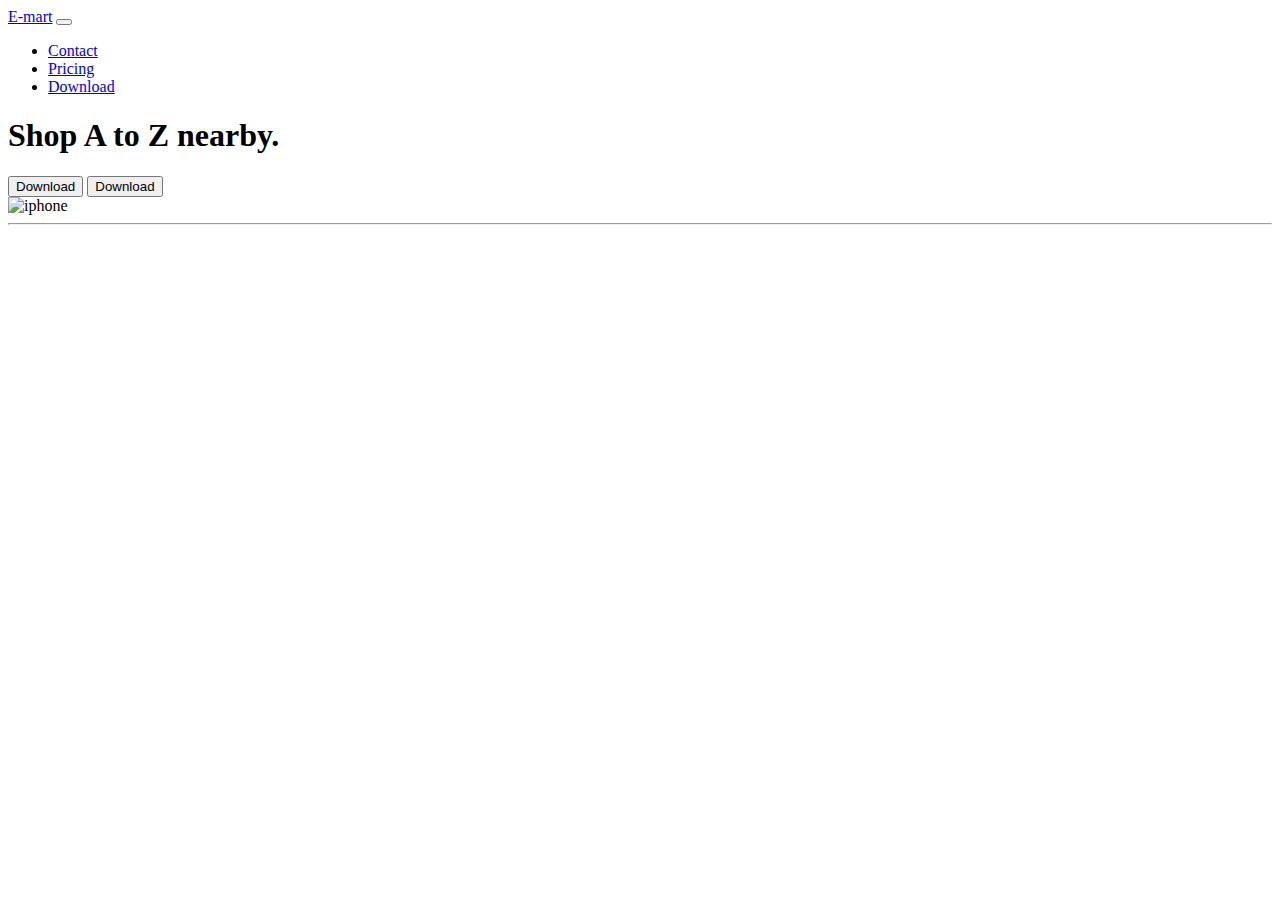
==== index.html @ aa3ed0ec "Rename test.html to index.html" ====
<!DOCTYPE html>
<html lang="en">

<head>
    <meta charset="UTF-8">
    <meta http-equiv="X-UA-Compatible" content="IE=edge">
    <meta name="viewport" content="width=device-width, initial-scale=1.0">
    <title>Document</title>

    <!-- Bootstrap Link -->
    <link href="https://cdn.jsdelivr.net/npm/bootstrap@5.1.3/dist/css/bootstrap.min.css" rel="stylesheet"
        integrity="sha384-1BmE4kWBq78iYhFldvKuhfTAU6auU8tT94WrHftjDbrCEXSU1oBoqyl2QvZ6jIW3" crossorigin="anonymous">

    <!-- Local CSS -->
    <link rel="stylesheet" href="./css/styles.css">

    <!-- JavaScript -->
    <script src="https://cdn.jsdelivr.net/npm/bootstrap@5.1.3/dist/js/bootstrap.bundle.min.js"
        integrity="sha384-ka7Sk0Gln4gmtz2MlQnikT1wXgYsOg+OMhuP+IlRH9sENBO0LRn5q+8nbTov4+1p"
        crossorigin="anonymous"></script>

    <!-- Font-Style -->
    <link rel="preconnect" href="https://fonts.googleapis.com">
    <link rel="preconnect" href="https://fonts.gstatic.com" crossorigin>
    <link
        href="https://fonts.googleapis.com/css2?family=Merriweather&family=Montserrat:wght@400;700;900&family=Sacramento&family=Ubuntu:wght@300;400;500&display=swap"
        rel="stylesheet">

    <!-- Font Awesome  CDN-->
    <link rel="stylesheet" href="https://pro.fontawesome.com/releases/v5.10.0/css/all.css"
        integrity="sha384-AYmEC3Yw5cVb3ZcuHtOA93w35dYTsvhLPVnYs9eStHfGJvOvKxVfELGroGkvsg+p" crossorigin="anonymous" />
</head>

<body>
    <section id="title">
        <!-- nav Bar -->
        <div class="container-fluid">
            <nav class="navbar navbar-expand-lg navbar-dark">
                <a class="navbar-brand" href="#">E-mart</a>
                <button class="navbar-toggler" type="button" data-bs-toggle="collapse"
                    data-bs-target="#navbarNavAltMarkup" aria-controls="navbarNavAltMarkup" aria-expanded="false"
                    aria-label="Toggle navigation">
                    <span class="navbar-toggler-icon"></span>
                </button>
                <div class="collapse navbar-collapse" id="navbarNavAltMarkup">
                    <ul class="navbar-nav ms-auto">
                        <li class="nav-item">
                            <a class="nav-link" aria-current="page" href="#">Contact</a>
                        </li>
                        <li class="nav-item">
                            <a class="nav-link" href="#">Pricing</a>
                        </li>
                        <li class="nav-item">
                            <a class="nav-link" href="#">Download</a>
                        </li>
                    </ul>
                </div>

            </nav>
            <!-- title -->
            <div class="row">
                <div class="col-lg-6 col-md-12 col-sm-12">
                    <h1>Shop A to Z nearby. </h1>
                    <button type="button" class="btn btn-dark btn-lg"><i class="fab fa-apple"></i>
                        Download</button>
                    <button type="button" class="btn btn-outline-light btn-lg"><i class="fab fa-google-play"></i>
                        Download</button>
                </div>
                <div class="col-lg-6 col-md-12 col-sm-12">
                    <img src="./images/iphone6.png" alt="iphone" class="title-img">
                </div>
            </div>
        </div>
    </section>
    <hr>
    <!-- <section class="ad">
        <div class="row">
            <div class="col-lg-3 col-md-4 col-sm-4 c">
                <img src="./images/1.png" alt="" class="Img">
            </div>
            <div class="col-lg-3 col-md-4 col-sm-4 c">
                <img src="./images/1.png" alt="" class="Img">
            </div>
            <div class="col-lg-3 col-md-4 col-sm-4 c">
                <img src="./images/1.png" alt="" class="Img">
            </div>
            <div class="col-lg-3 col-md-4 col-sm-4 c">
                <img src="./images/1.png" alt="" class="Img">
            </div>
            <div class="col-lg-3 col-md-4 col-sm-4 c">
                <img src="./images/1.png" alt="" class="Img">
            </div>
            <div class="col-lg-3 col-md-4 col-sm-4 c">
                <img src="./images/1.png" alt="" class="Img">
            </div>
            <div class="col-lg-3 col-md-4 col-sm-4 c">
                <img src="./images/1.png" alt="" class="Img">
            </div>
            <div class="col-lg-3 col-md-4 col-sm-4 c">
                <img src="./images/1.png" alt="" class="Img">
            </div>
            <div class="col-lg-3 col-md-4 col-sm-4 c">
                <img src="./images/1.png" alt="" class="Img">
            </div>
            <div class="col-lg-3 col-md-4 col-sm-4 c">
                <img src="./images/1.png" alt="" class="Img">
            </div>
            <div class="col-lg-3 col-md-4 col-sm-4 c">
                <img src="./images/1.png" alt="" class="Img">
            </div>
            <div class="col-lg-3 col-md-4 col-sm-4 c">
                <img src="./images/1.png" alt="" class="Img">
            </div>

        
            
        </div> 
    </section> -->

    <section style="text-align: center; " class="container-fluid">
        <div class="row">
            <div class="col col-lg-3 col-md-4 col-sm-6"><img src="./images/1.png" alt=""></div>
            <div class="col col-lg-3 col-md-4 col-sm-6"><img src="./images/1.png" alt=""></div>
            <div class="col col-lg-3 col-md-4 col-sm-6"><img src="./images/1.png" alt=""></div>
            <div class="col col-lg-3 col-md-4 col-sm-6"><img src="./images/1.png" alt=""></div>
            <div class="col col-lg-3 col-md-4 col-sm-6"><img src="./images/1.png" alt=""></div>
            <div class="col col-lg-3 col-md-4 col-sm-6"><img src="./images/1.png" alt=""></div>
            <div class="col col-lg-3 col-md-4 col-sm-6"><img src="./images/1.png" alt=""></div>
            <div class="col col-lg-3 col-md-4 col-sm-6"><img src="./images/1.png" alt=""></div>

        </div>
    </section>

    <section class="container-fluid" style="text-align: center;">
        <span class="row">
            <img src="./images/1.png" alt="" class="col col-lg-3 col-md-4 col-sm-6">
            <img src="./images/1.png" alt="" class="col col-lg-3 col-md-4 col-sm-6">
            <img src="./images/1.png" alt="" class="col col-lg-3 col-md-4 col-sm-6">
            <img src="./images/1.png" alt="" class="col col-lg-3 col-md-4 col-sm-6">
            <img src="./images/1.png" alt="" class="col col-lg-3 col-md-4 col-sm-6">
            <img src="./images/1.png" alt="" class="col col-lg-3 col-md-4 col-sm-6">
            <img src="./images/1.png" alt="" class="col col-lg-3 col-md-4 col-sm-6">
            <img src="./images/1.png" alt="" class="col col-lg-3 col-md-4 col-sm-6">


        </span>
    </section>


</body>

</html>
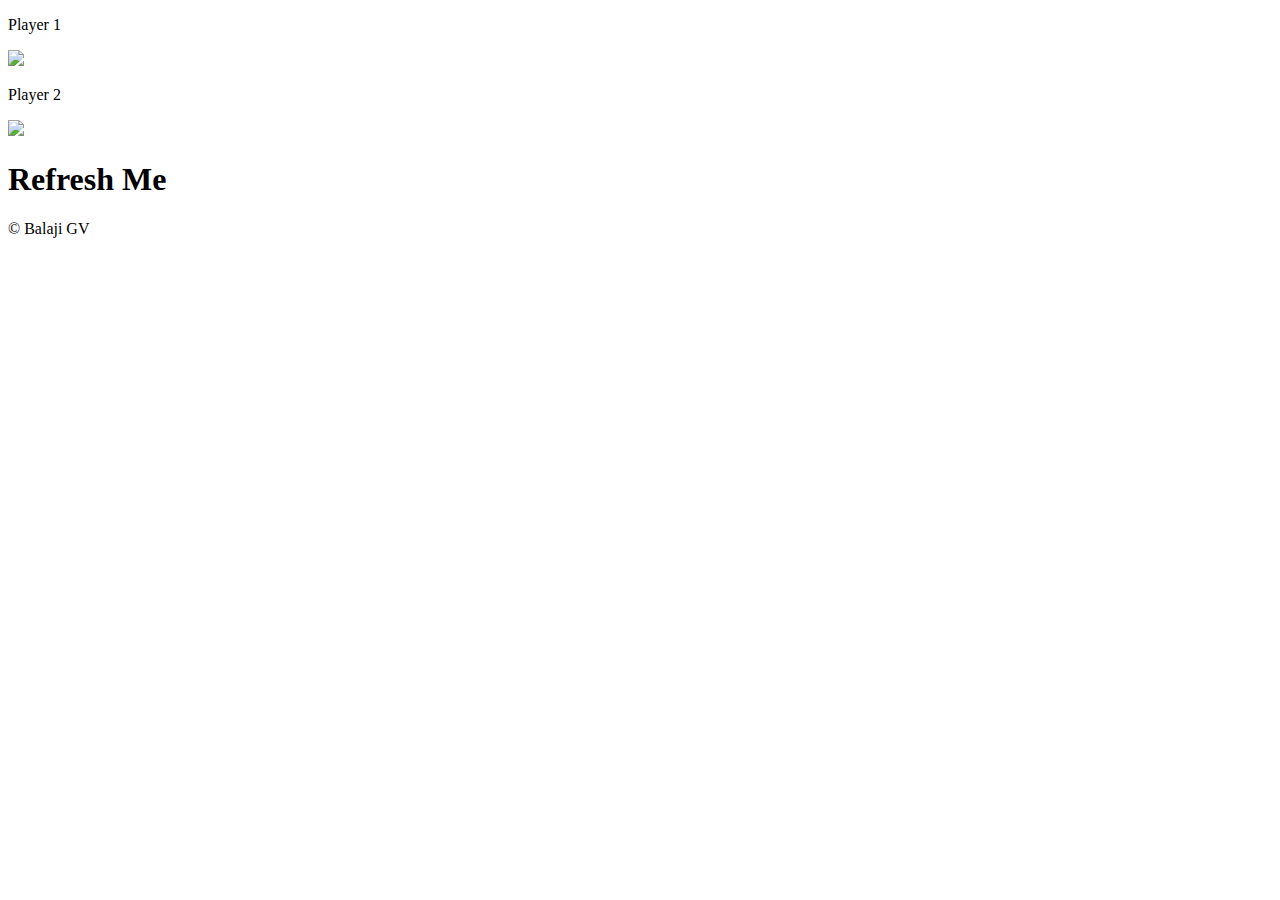
==== commit deec43d3: "Update index.html" ====
--- a/index.html
+++ b/index.html
@@ -1,152 +1,39 @@
 <!DOCTYPE html>
-<html lang="en">
+<html lang="en" dir="ltr">
+  <head>
+    <meta charset="utf-8">
+    <title>Dice Game</title>
+    <link rel="stylesheet" 
+    href="styles.css">
 
-<head>
-    <meta charset="UTF-8">
-    <meta http-equiv="X-UA-Compatible" content="IE=edge">
-    <meta name="viewport" content="width=device-width, initial-scale=1.0">
-    <title>Document</title>
+    <!-- Fonts -->
+    <link href="https://fonts.googleapis.com/css?family=Indie+Flower|Lobster" rel="stylesheet">
 
-    <!-- Bootstrap Link -->
-    <link href="https://cdn.jsdelivr.net/npm/bootstrap@5.1.3/dist/css/bootstrap.min.css" rel="stylesheet"
-        integrity="sha384-1BmE4kWBq78iYhFldvKuhfTAU6auU8tT94WrHftjDbrCEXSU1oBoqyl2QvZ6jIW3" crossorigin="anonymous">
+  </head>
+  <body>
 
-    <!-- Local CSS -->
-    <link rel="stylesheet" href="./css/styles.css">
+    <div class="container">
+      
 
-    <!-- JavaScript -->
-    <script src="https://cdn.jsdelivr.net/npm/bootstrap@5.1.3/dist/js/bootstrap.bundle.min.js"
-        integrity="sha384-ka7Sk0Gln4gmtz2MlQnikT1wXgYsOg+OMhuP+IlRH9sENBO0LRn5q+8nbTov4+1p"
-        crossorigin="anonymous"></script>
+      <div class="dice">
+        <p>Player 1</p>
+        <img class="img1" src="./images/dice6.png">
+      </div>
 
-    <!-- Font-Style -->
-    <link rel="preconnect" href="https://fonts.googleapis.com">
-    <link rel="preconnect" href="https://fonts.gstatic.com" crossorigin>
-    <link
-        href="https://fonts.googleapis.com/css2?family=Merriweather&family=Montserrat:wght@400;700;900&family=Sacramento&family=Ubuntu:wght@300;400;500&display=swap"
-        rel="stylesheet">
+      <div class="dice">
+        <p>Player 2</p>
+        <img class="img2" src="./images/dice6.png">
+      </div>
 
-    <!-- Font Awesome  CDN-->
-    <link rel="stylesheet" href="https://pro.fontawesome.com/releases/v5.10.0/css/all.css"
-        integrity="sha384-AYmEC3Yw5cVb3ZcuHtOA93w35dYTsvhLPVnYs9eStHfGJvOvKxVfELGroGkvsg+p" crossorigin="anonymous" />
-</head>
+      <h1>Refresh Me</h1>
+    </div>
 
-<body>
-    <section id="title">
-        <!-- nav Bar -->
-        <div class="container-fluid">
-            <nav class="navbar navbar-expand-lg navbar-dark">
-                <a class="navbar-brand" href="#">E-mart</a>
-                <button class="navbar-toggler" type="button" data-bs-toggle="collapse"
-                    data-bs-target="#navbarNavAltMarkup" aria-controls="navbarNavAltMarkup" aria-expanded="false"
-                    aria-label="Toggle navigation">
-                    <span class="navbar-toggler-icon"></span>
-                </button>
-                <div class="collapse navbar-collapse" id="navbarNavAltMarkup">
-                    <ul class="navbar-nav ms-auto">
-                        <li class="nav-item">
-                            <a class="nav-link" aria-current="page" href="#">Contact</a>
-                        </li>
-                        <li class="nav-item">
-                            <a class="nav-link" href="#">Pricing</a>
-                        </li>
-                        <li class="nav-item">
-                            <a class="nav-link" href="#">Download</a>
-                        </li>
-                    </ul>
-                </div>
+    <!-- script.js -->
 
-            </nav>
-            <!-- title -->
-            <div class="row">
-                <div class="col-lg-6 col-md-12 col-sm-12">
-                    <h1>Shop A to Z nearby. </h1>
-                    <button type="button" class="btn btn-dark btn-lg"><i class="fab fa-apple"></i>
-                        Download</button>
-                    <button type="button" class="btn btn-outline-light btn-lg"><i class="fab fa-google-play"></i>
-                        Download</button>
-                </div>
-                <div class="col-lg-6 col-md-12 col-sm-12">
-                    <img src="./images/iphone6.png" alt="iphone" class="title-img">
-                </div>
-            </div>
-        </div>
-    </section>
-    <hr>
-    <!-- <section class="ad">
-        <div class="row">
-            <div class="col-lg-3 col-md-4 col-sm-4 c">
-                <img src="./images/1.png" alt="" class="Img">
-            </div>
-            <div class="col-lg-3 col-md-4 col-sm-4 c">
-                <img src="./images/1.png" alt="" class="Img">
-            </div>
-            <div class="col-lg-3 col-md-4 col-sm-4 c">
-                <img src="./images/1.png" alt="" class="Img">
-            </div>
-            <div class="col-lg-3 col-md-4 col-sm-4 c">
-                <img src="./images/1.png" alt="" class="Img">
-            </div>
-            <div class="col-lg-3 col-md-4 col-sm-4 c">
-                <img src="./images/1.png" alt="" class="Img">
-            </div>
-            <div class="col-lg-3 col-md-4 col-sm-4 c">
-                <img src="./images/1.png" alt="" class="Img">
-            </div>
-            <div class="col-lg-3 col-md-4 col-sm-4 c">
-                <img src="./images/1.png" alt="" class="Img">
-            </div>
-            <div class="col-lg-3 col-md-4 col-sm-4 c">
-                <img src="./images/1.png" alt="" class="Img">
-            </div>
-            <div class="col-lg-3 col-md-4 col-sm-4 c">
-                <img src="./images/1.png" alt="" class="Img">
-            </div>
-            <div class="col-lg-3 col-md-4 col-sm-4 c">
-                <img src="./images/1.png" alt="" class="Img">
-            </div>
-            <div class="col-lg-3 col-md-4 col-sm-4 c">
-                <img src="./images/1.png" alt="" class="Img">
-            </div>
-            <div class="col-lg-3 col-md-4 col-sm-4 c">
-                <img src="./images/1.png" alt="" class="Img">
-            </div>
+    <script src="./index.js"></script>
+  </body>
 
-        
-            
-        </div> 
-    </section> -->
-
-    <section style="text-align: center; " class="container-fluid">
-        <div class="row">
-            <div class="col col-lg-3 col-md-4 col-sm-6"><img src="./images/1.png" alt=""></div>
-            <div class="col col-lg-3 col-md-4 col-sm-6"><img src="./images/1.png" alt=""></div>
-            <div class="col col-lg-3 col-md-4 col-sm-6"><img src="./images/1.png" alt=""></div>
-            <div class="col col-lg-3 col-md-4 col-sm-6"><img src="./images/1.png" alt=""></div>
-            <div class="col col-lg-3 col-md-4 col-sm-6"><img src="./images/1.png" alt=""></div>
-            <div class="col col-lg-3 col-md-4 col-sm-6"><img src="./images/1.png" alt=""></div>
-            <div class="col col-lg-3 col-md-4 col-sm-6"><img src="./images/1.png" alt=""></div>
-            <div class="col col-lg-3 col-md-4 col-sm-6"><img src="./images/1.png" alt=""></div>
-
-        </div>
-    </section>
-
-    <section class="container-fluid" style="text-align: center;">
-        <span class="row">
-            <img src="./images/1.png" alt="" class="col col-lg-3 col-md-4 col-sm-6">
-            <img src="./images/1.png" alt="" class="col col-lg-3 col-md-4 col-sm-6">
-            <img src="./images/1.png" alt="" class="col col-lg-3 col-md-4 col-sm-6">
-            <img src="./images/1.png" alt="" class="col col-lg-3 col-md-4 col-sm-6">
-            <img src="./images/1.png" alt="" class="col col-lg-3 col-md-4 col-sm-6">
-            <img src="./images/1.png" alt="" class="col col-lg-3 col-md-4 col-sm-6">
-            <img src="./images/1.png" alt="" class="col col-lg-3 col-md-4 col-sm-6">
-            <img src="./images/1.png" alt="" class="col col-lg-3 col-md-4 col-sm-6">
-
-
-        </span>
-    </section>
-
-
-</body>
-
+  <footer>
+    &copy; <span>Balaji GV</span>
+  </footer>
 </html>
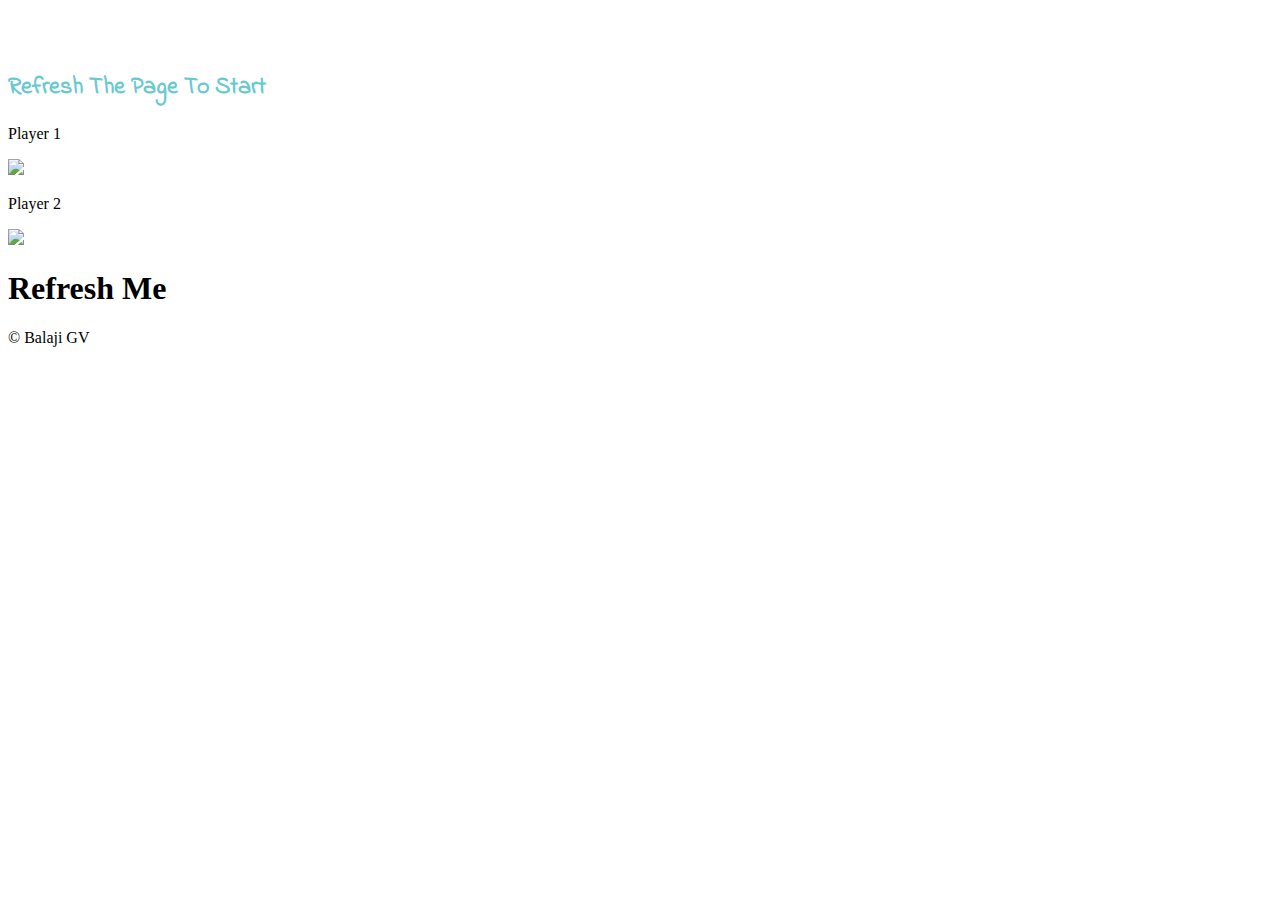
==== commit f1c9b139: "Update index.html" ====
--- a/index.html
+++ b/index.html
@@ -13,7 +13,7 @@
   <body>
 
     <div class="container">
-      
+      <h2 style="color:#69C9D0; padding-top: 50px; font-family: 'Indie Flower', cursive;">Refresh The Page To Start</h2>
 
       <div class="dice">
         <p>Player 1</p>
